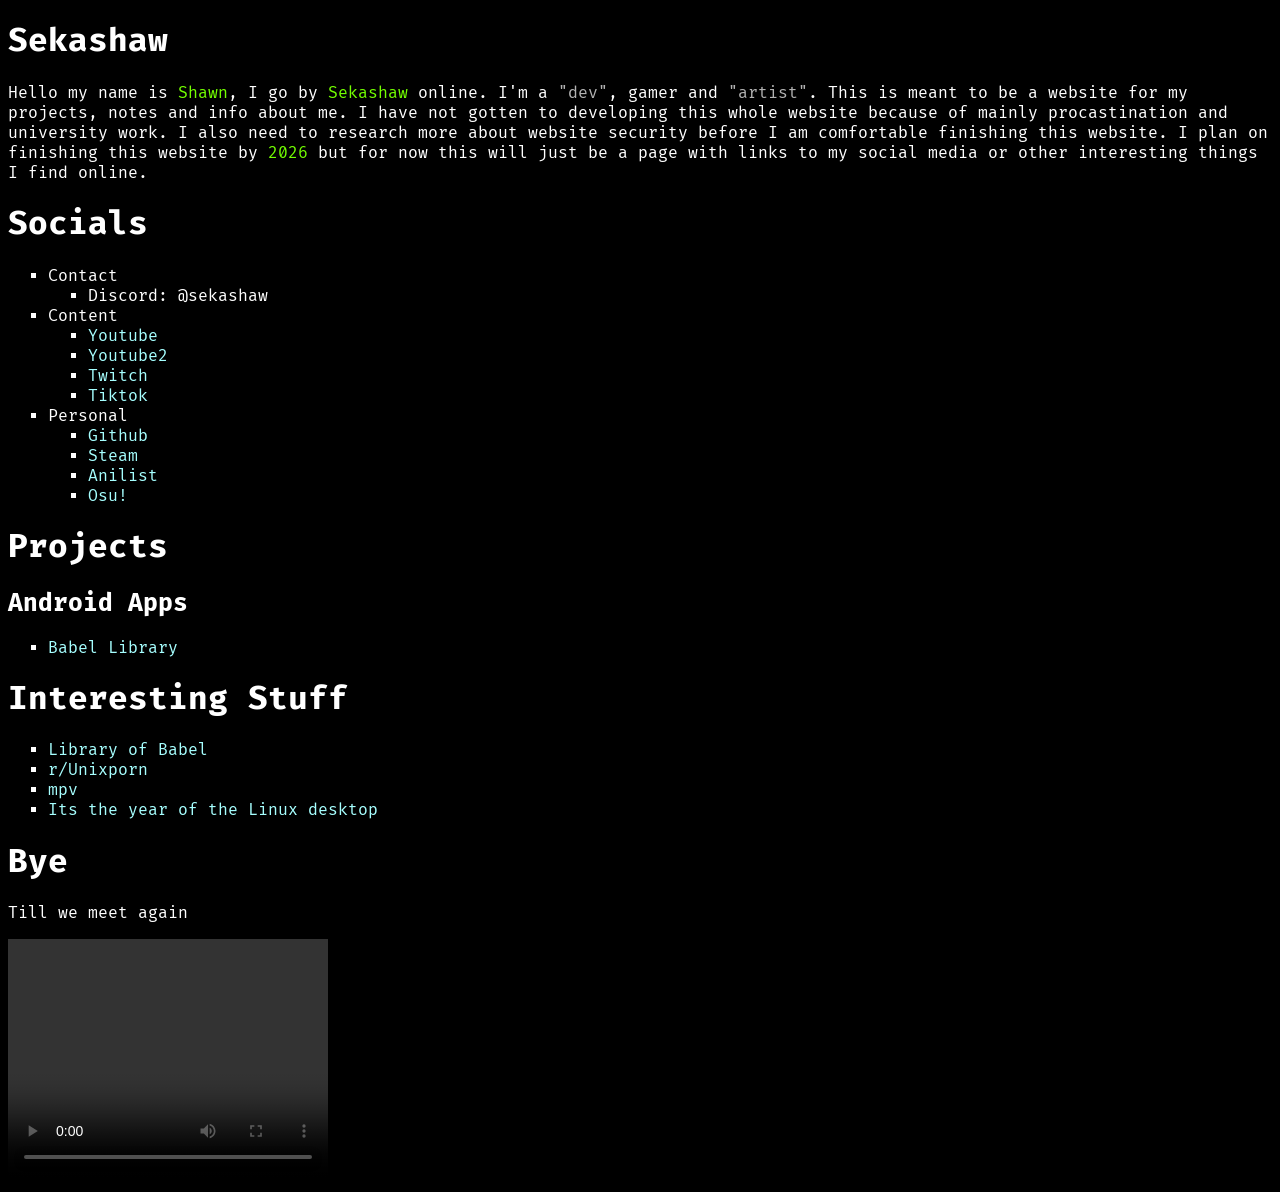
==== index.html @ 23ee7567 "first commit" ====
<!DOCTYPE html>
<html>
    <head>
        <title>Sekashaw</title>
        <link rel="stylesheet" href="css/fira_code.css">
        <link rel="stylesheet" href="css/index.css">
    </head>
    <body>
        <h1>Sekashaw</h1>
        <p>
            Hello my name is <span id="highlight">Shawn</span>, I go by <span id="highlight">Sekashaw</span> online. I'm a <span id="greyed">"dev"</span>, gamer and <span id="greyed">"artist"</span>. This is meant to be
            a website for my projects, notes and info about me. I have not gotten to developing this whole website because of
            mainly procastination and university work. I also need to research more about website security before
            I am comfortable finishing this website. I plan on finishing this website by <span id="highlight">2026</span> but for now this will just be
            a page with links to my social media or other interesting things I find online.
        </p>

        <h1>Socials</h1>
        <ul>
            <li>Contact
                <ul>
                    <li>Discord: @sekashaw</li>
                </ul>
            </li>
            <li>Content
                <ul>
                    <li><a href="https://www.youtube.com/@sekaamv" target="_blank">Youtube</a></li>
                    <li><a href="https://www.youtube.com/@sekashaw" target="_blank">Youtube2</a></li>
                    <li><a href="https://www.twitch.tv/sekashaw" target="_blank">Twitch</a></li>
                    <li><a href="https://www.tiktok.com/@sekashaw_" target="_blank">Tiktok</a></li>
                </ul>
            </li>
            <li>Personal
                <ul>
                    <li><a href="https://github.com/Sekashaw" target="_blank">Github</a></li>
                    <li><a href="https://steamcommunity.com/profiles/76561199121530278/" target="_blank">Steam</a></li>
                    <li><a href="https://anilist.co/user/Shawnnnnn/" target="_blank">Anilist</a></li>
                    <li><a href="https://osu.ppy.sh/users/18681121" target="_blank">Osu!</a></li>  
                </ul>
            </li>
        </ul>
        <h1>Projects</h1>
        <h2>Android Apps</h2>
        <ul>
            <li><a href="babellib.html">Babel Library</a></li>
        </ul>
        <h1>Interesting Stuff</h1>
        <ul>
            <li><a href="https://libraryofbabel.info/" target="_blank">Library of Babel</a></li>
            <li><a href="https://www.reddit.com/r/unixporn/" target="_blank">r/Unixporn</a></li>
            <li><a href="https://mpv.io/" target="_blank">mpv</a></li>
            <li><a href="https://yotld.com/" target="_blank">Its the year of the Linux desktop</a></li>
        </ul>
        <h1>Bye</h1>
        <p>Till we meet again</p>
         <video width="320" height="240" controls>
            <source src="vid/outro.mp4" type="video/mp4">
            Your browser does not support the video tag.
        </video> 
    </body>
</html>
---- css/fira_code.css ----
@font-face {
  font-family: 'Fira Code';
  src: url('../fonts/FiraCode/woff2/FiraCode-Light.woff2') format('woff2'),
    url("woff/FiraCode-Light.woff") format("woff");
  font-weight: 300;
  font-style: normal;
}

@font-face {
  font-family: 'Fira Code';
  src: url('../fonts/FiraCode/woff2/FiraCode-Regular.woff2') format('woff2'),
    url("woff/FiraCode-Regular.woff") format("woff");
  font-weight: 400;
  font-style: normal;
}

@font-face {
  font-family: 'Fira Code';
  src: url('../fonts/FiraCode/woff2/FiraCode-Medium.woff2') format('woff2'),
    url("woff/FiraCode-Medium.woff") format("woff");
  font-weight: 500;
  font-style: normal;
}

@font-face {
  font-family: 'Fira Code';
  src: url('../fonts/FiraCode/woff2/FiraCode-SemiBold.woff2') format('woff2'),
    url("woff/FiraCode-SemiBold.woff") format("woff");
  font-weight: 600;
  font-style: normal;
}

@font-face {
  font-family: 'Fira Code';
  src: url('../fonts/FiraCode/woff2/FiraCode-Bold.woff2') format('woff2'),
    url("woff/FiraCode-Bold.woff") format("woff");
  font-weight: 700;
  font-style: normal;
}

@font-face {
  font-family: 'Fira Code VF';
  src: url('../fonts/FiraCode/woff2/FiraCode-VF.woff2') format('woff2-variations'),
       url('../fonts/FiraCode/woff/FiraCode-VF.woff') format('woff-variations');
  /* font-weight requires a range: https://developer.mozilla.org/en-US/docs/Web/CSS/CSS_Fonts/Variable_Fonts_Guide#Using_a_variable_font_font-face_changes */
  font-weight: 300 700;
  font-style: normal;
}
---- css/index.css ----
body
{
    background-color: black;
    color: white;
    font-family: 'Fira Code';
}

span#highlight
{
    color: rgb(115, 255, 0);
}

span#greyed
{
    color: rgb(179, 179, 179);
}

ul
{
    list-style-type: square;
}

a
{
    color: rgb(166, 255, 255);
    text-decoration: none;
}

a:visited
{
    color: rgb(0, 138, 138);
}
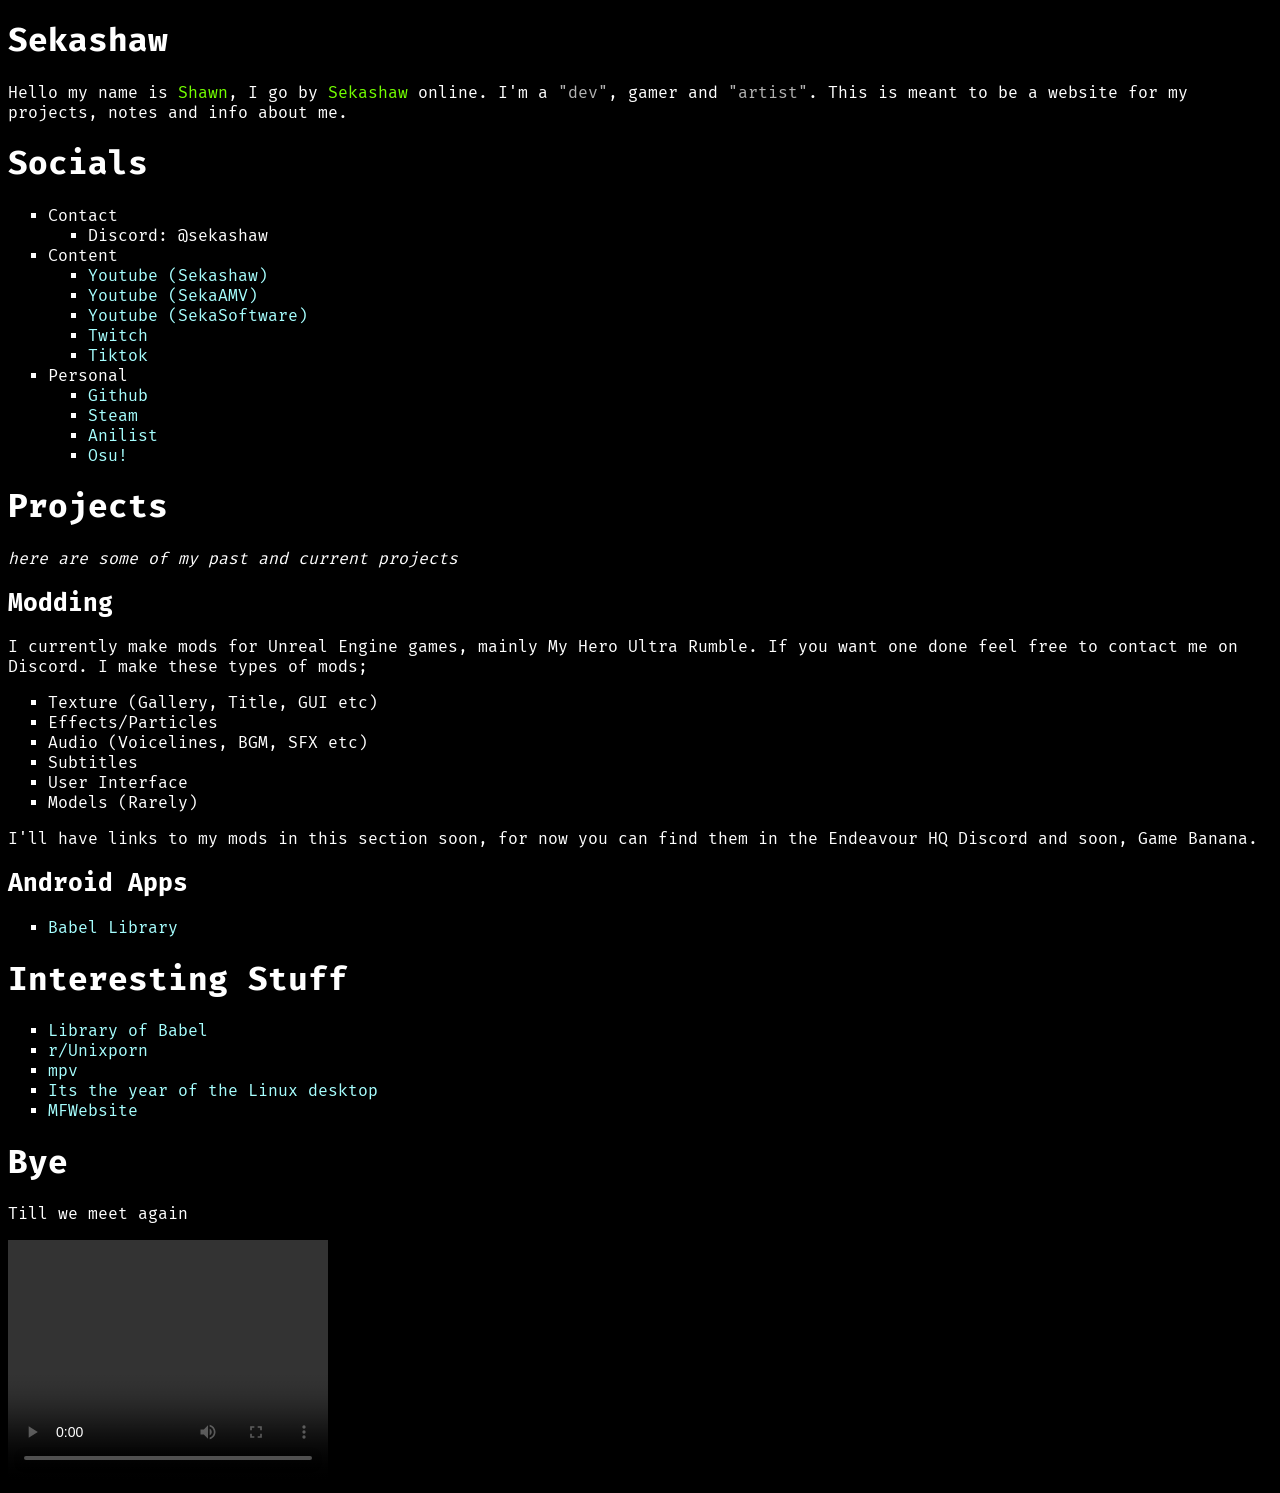
==== commit 2def0aa5: "Update index.html" ====
--- a/index.html
+++ b/index.html
@@ -9,10 +9,7 @@
         <h1>Sekashaw</h1>
         <p>
             Hello my name is <span id="highlight">Shawn</span>, I go by <span id="highlight">Sekashaw</span> online. I'm a <span id="greyed">"dev"</span>, gamer and <span id="greyed">"artist"</span>. This is meant to be
-            a website for my projects, notes and info about me. I have not gotten to developing this whole website because of
-            mainly procastination and university work. I also need to research more about website security before
-            I am comfortable finishing this website. I plan on finishing this website by <span id="highlight">2026</span> but for now this will just be
-            a page with links to my social media or other interesting things I find online.
+            a website for my projects, notes and info about me.
         </p>
 
         <h1>Socials</h1>
@@ -24,8 +21,9 @@
             </li>
             <li>Content
                 <ul>
-                    <li><a href="https://www.youtube.com/@sekaamv" target="_blank">Youtube</a></li>
-                    <li><a href="https://www.youtube.com/@sekashaw" target="_blank">Youtube2</a></li>
+                    <li><a href="https://www.youtube.com/@sekashaw" target="_blank">Youtube (Sekashaw)</a></li>
+                    <li><a href="https://www.youtube.com/@sekaamv" target="_blank">Youtube (SekaAMV)</a></li>
+                    <li><a href="https://www.youtube.com/@sekashaw" target="_blank">Youtube (SekaSoftware)</a></li>
                     <li><a href="https://www.twitch.tv/sekashaw" target="_blank">Twitch</a></li>
                     <li><a href="https://www.tiktok.com/@sekashaw_" target="_blank">Tiktok</a></li>
                 </ul>
@@ -35,11 +33,23 @@
                     <li><a href="https://github.com/Sekashaw" target="_blank">Github</a></li>
                     <li><a href="https://steamcommunity.com/profiles/76561199121530278/" target="_blank">Steam</a></li>
                     <li><a href="https://anilist.co/user/Shawnnnnn/" target="_blank">Anilist</a></li>
-                    <li><a href="https://osu.ppy.sh/users/18681121" target="_blank">Osu!</a></li>  
+                    <li><a href="https://osu.ppy.sh/users/18681121" target="_blank">Osu!</a></li>
                 </ul>
             </li>
         </ul>
         <h1>Projects</h1>
+        <p><i>here are some of my past and current projects</i></p>
+        <h2>Modding</h2>
+        <p>I currently make mods for Unreal Engine games, mainly My Hero Ultra Rumble. If you want one done feel free to contact me on Discord. I make these types of mods;</p>
+        <ul>
+            <li>Texture (Gallery, Title, GUI etc)</li>
+            <li>Effects/Particles</li>
+            <li>Audio (Voicelines, BGM, SFX etc)</li>
+            <li>Subtitles</li>
+            <li>User Interface</li>
+            <li>Models (Rarely)</li>
+        </ul>
+        <p>I'll have links to my mods in this section soon, for now you can find them in the Endeavour HQ Discord and soon, Game Banana.</p>
         <h2>Android Apps</h2>
         <ul>
             <li><a href="babellib.html">Babel Library</a></li>
@@ -50,12 +60,13 @@
             <li><a href="https://www.reddit.com/r/unixporn/" target="_blank">r/Unixporn</a></li>
             <li><a href="https://mpv.io/" target="_blank">mpv</a></li>
             <li><a href="https://yotld.com/" target="_blank">Its the year of the Linux desktop</a></li>
+            <li><a href="https://motherfuckingwebsite.com/" target="_blank">MFWebsite</a></li>
         </ul>
         <h1>Bye</h1>
         <p>Till we meet again</p>
          <video width="320" height="240" controls>
             <source src="vid/outro.mp4" type="video/mp4">
             Your browser does not support the video tag.
-        </video> 
+        </video>
     </body>
-</html>+</html>
